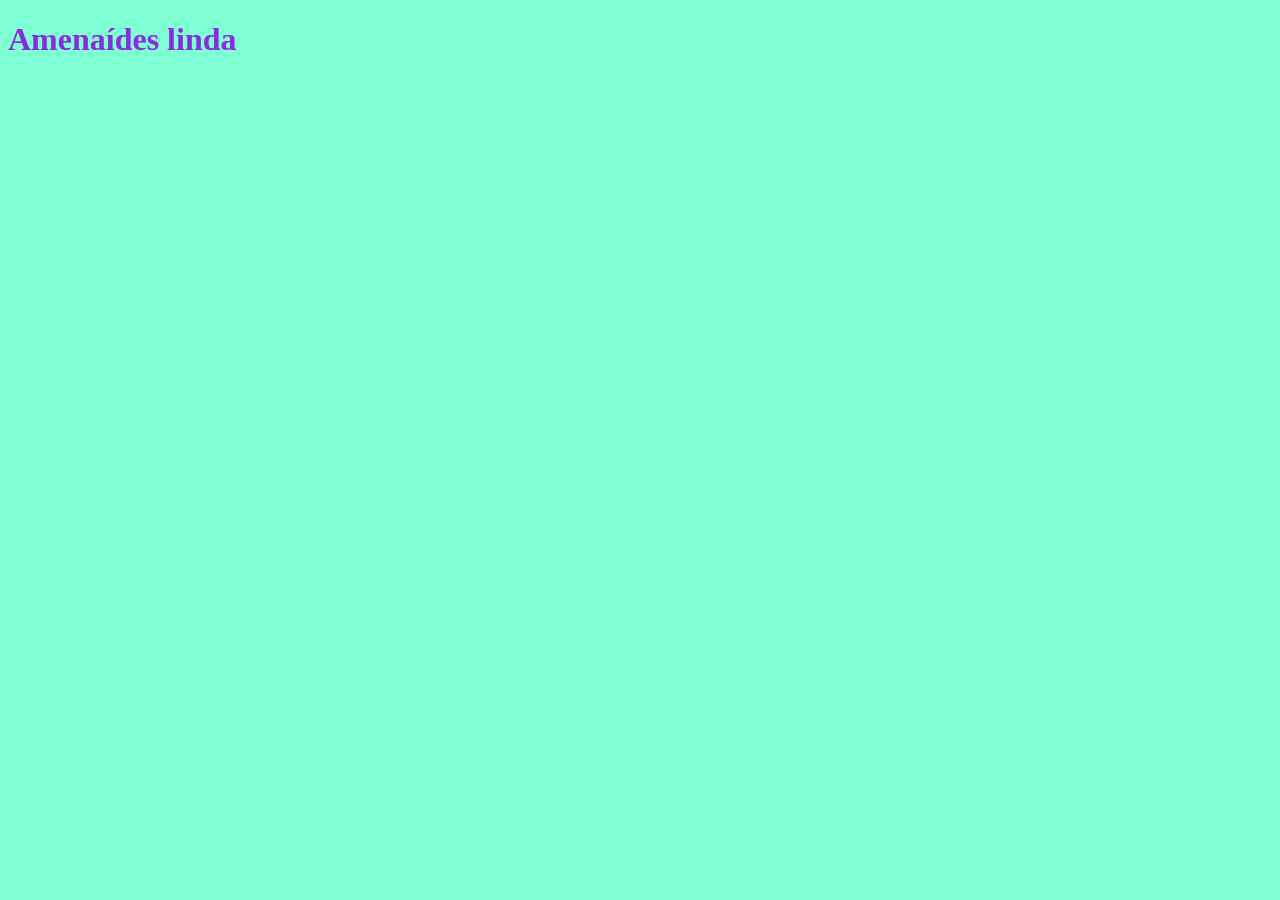
==== INDEX.HTML @ 8b3a5679 "Aula 02 Criei um style inline" ====
<!DOCTYPE html>
<html lang="pt-br">
<head>
    <meta charset="UTF-8">
    <title>iamperfect</title>
    <style>
        body{
            background-color: aquamarine;
        }
        h1{
            color: blueviolet;
        }
    </style>
</head>
<body>
    <h1>Amenaídes linda</h1>
</body>
</html>
<!--Comentário-->
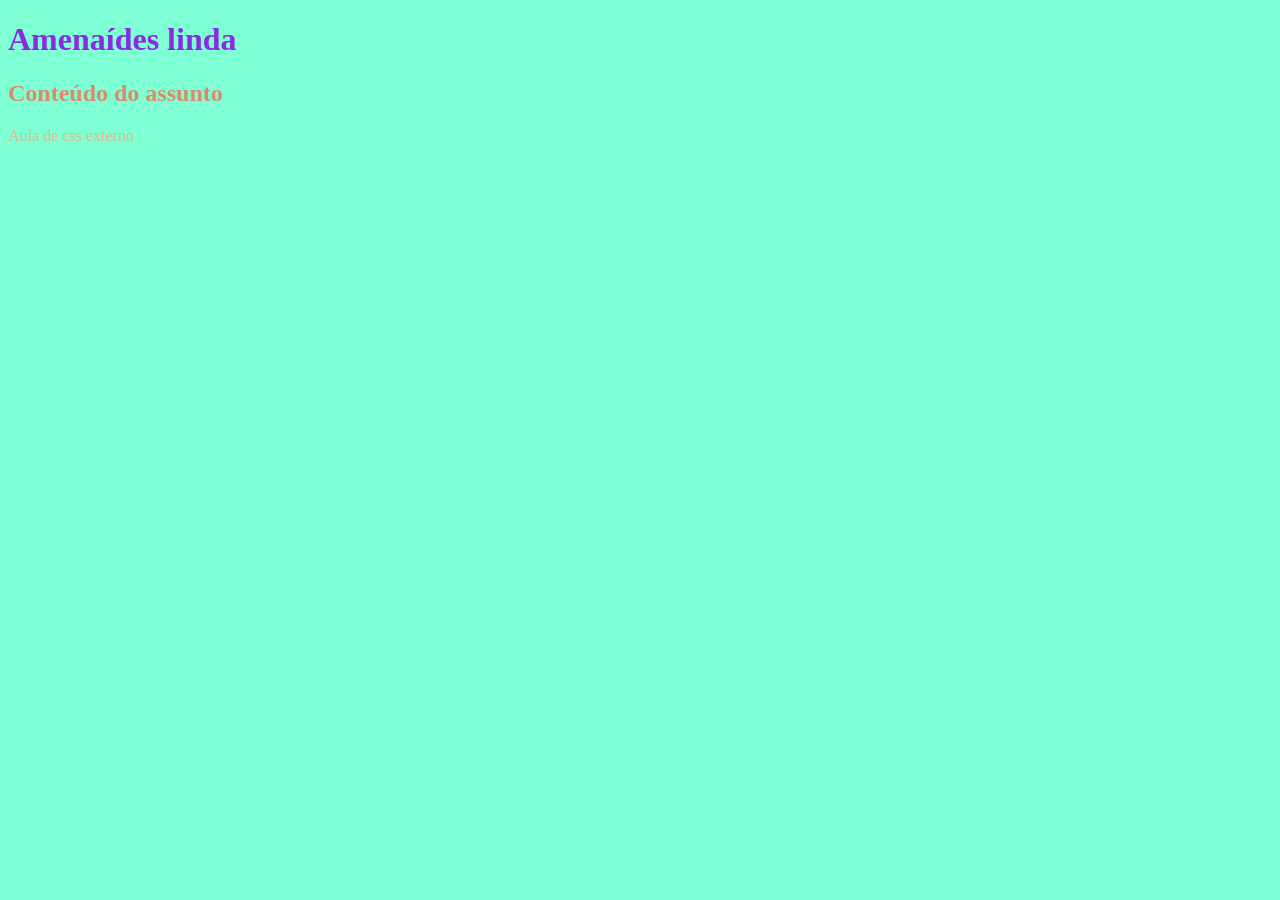
==== commit d064320e: "aula 03 amenaídes" ====
--- a/INDEX.HTML
+++ b/INDEX.HTML
@@ -3,17 +3,12 @@
 <head>
     <meta charset="UTF-8">
     <title>iamperfect</title>
-    <style>
-        body{
-            background-color: aquamarine;
-        }
-        h1{
-            color: blueviolet;
-        }
-    </style>
+    <link rel="stylesheet" href="./style.css">
 </head>
 <body>
     <h1>Amenaídes linda</h1>
+    <h2>Conteúdo do assunto</h2>
+    <p>Aula de css externo</p>
 </body>
 </html>
 <!--Comentário-->
--- a/style.css
+++ b/style.css
@@ -0,0 +1,12 @@
+body{
+    background-color: aquamarine;
+}
+h1{
+    color: blueviolet;
+}
+h2 {
+    color:rgb(221, 138, 108)
+}
+p{
+    color:burlywood
+}
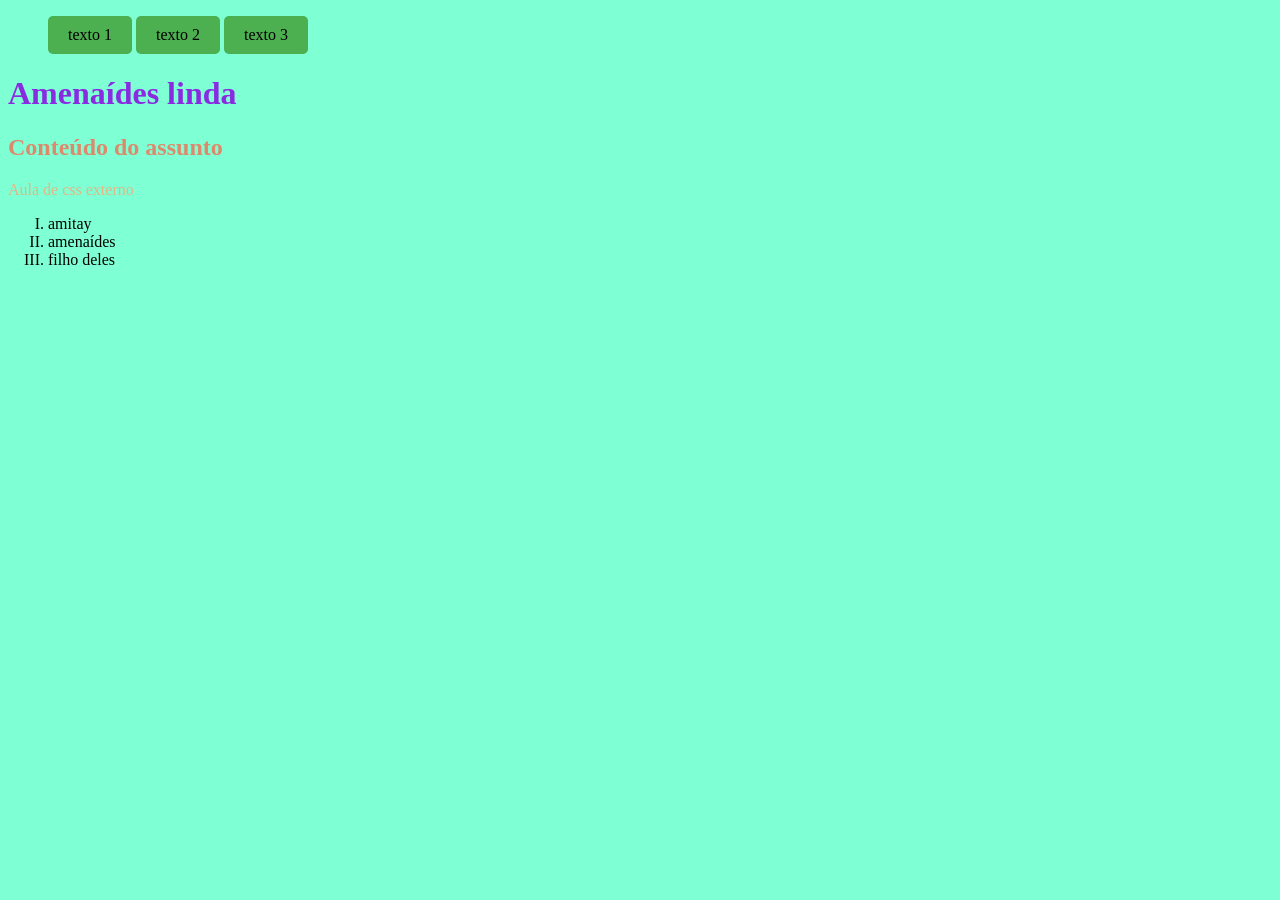
==== commit 505f369f: "dia 21/03 amenaides 2b" ====
--- a/INDEX.HTML
+++ b/INDEX.HTML
@@ -6,9 +6,21 @@
     <link rel="stylesheet" href="./style.css">
 </head>
 <body>
+    <nav>
+        <ul type= "circle">
+            <li class="menu"> texto 1</li>
+            <li class="menu"> texto 2</li>
+            <li class="menu"> texto 3</li>
+        </ul>
+    </nav>
     <h1>Amenaídes linda</h1>
     <h2>Conteúdo do assunto</h2>
     <p>Aula de css externo</p>
+    <ol type="I" start="1">
+        <li> amitay </li>
+        <li> amenaídes </li>
+        <li> filho deles </li>
+    </ol>
 </body>
 </html>
 <!--Comentário-->
--- a/style.css
+++ b/style.css
@@ -9,4 +9,17 @@
 }
 p{
     color:burlywood
+}
+
+.menu{
+    display: inline-block;
+    padding: 10px 20px;
+    background-color: #4caf50;
+    text-align: center;
+    font-size: 16px;
+    border-radius: 5px;
+    border: none;
+}
+.menu:hover {
+    background-color: #278e2b;
 }
